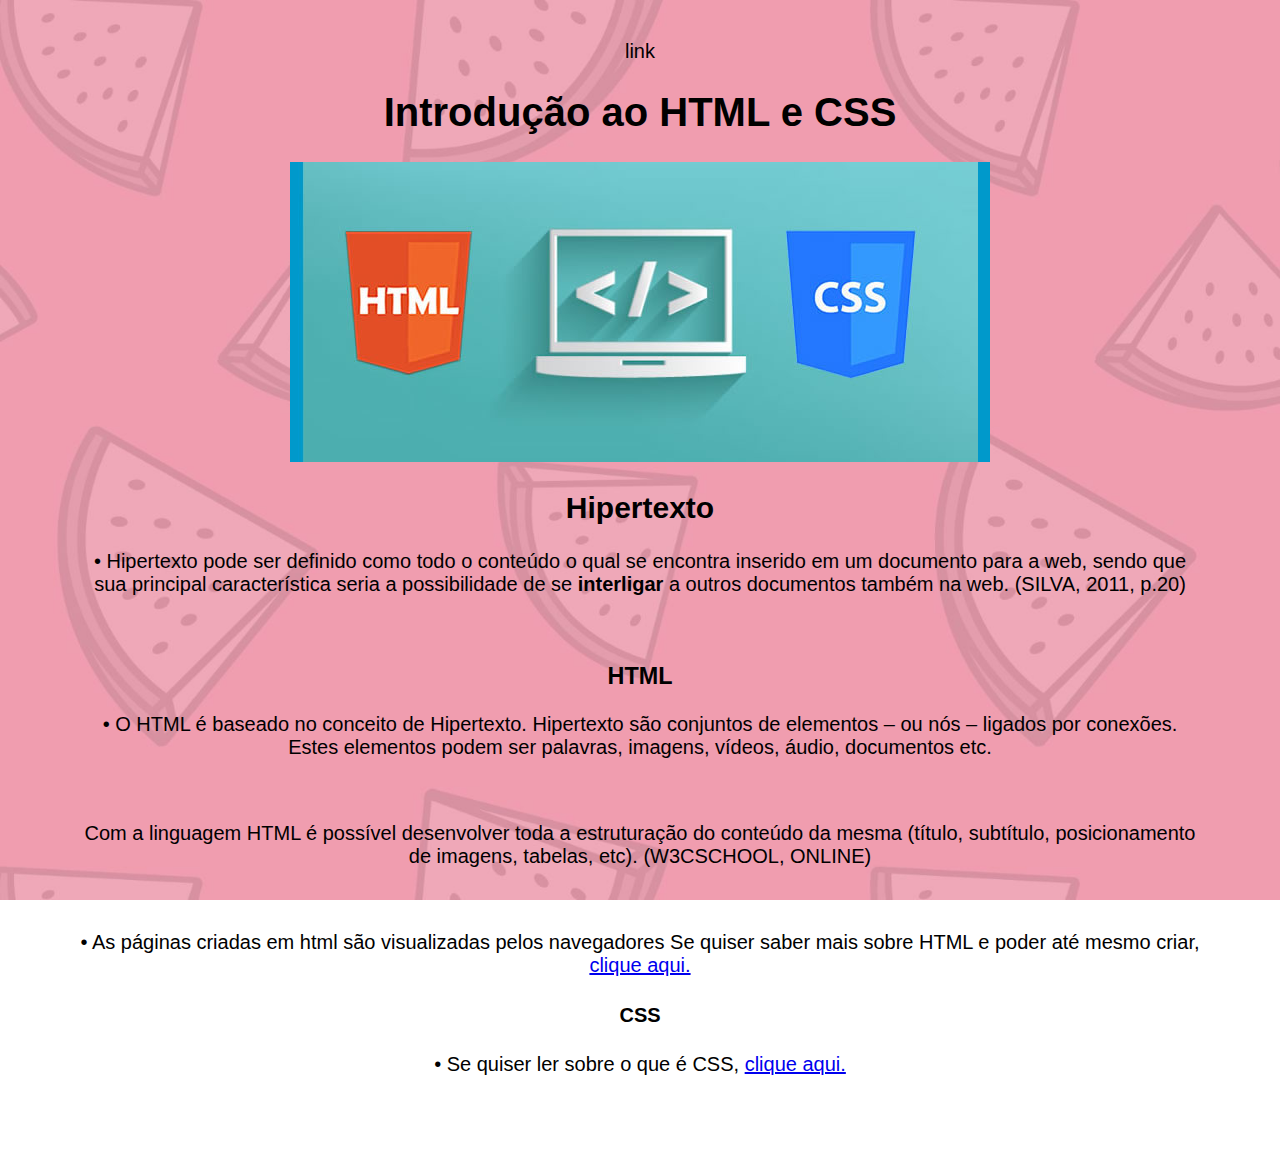
==== index.html @ 790f8611 "Add files via upload" ====
<!DOCTYPE html>
<html lang="pt-br">
<head>
    <meta charset="UTF-8">
    <meta http-equiv="X-UA-Compatible" content="IE=edge">
    <meta name="viewport" content="width=device-width, initial-scale=1.0">
    <link rel="shortcut icon" href="img/Raindropmemory-Merry-Go-Round-Folder-cat.ico" type="image/x-icon">
    link
    <title>Aulas IW</title>
    <link rel="stylesheet" href="style.css">
</head>
<body>
    <h1>Introdução ao HTML e CSS</h1>
    <picture>
        <img src="img/htmlcss.jpg" alt="">
    </picture>
    <br>
    <h2>Hipertexto</h2>
    
        <p> • Hipertexto pode ser definido como todo o conteúdo o qual se encontra inserido em um documento para a web, sendo que sua principal característica seria a possibilidade de se <strong>interligar </strong> a outros documentos também na web. (SILVA, 2011, p.20)
        <!-- o <br> serve para quebrar parágrafos --> <p>
        <br>
    <h3>HTML</h3>
   
        <p> • O HTML é baseado no conceito de Hipertexto. Hipertexto são conjuntos de elementos – ou nós – ligados por conexões. Estes elementos podem ser palavras, imagens, vídeos, áudio, documentos etc.</p>
<br>
  <p>Com a linguagem HTML é possível desenvolver toda a estruturação do conteúdo da mesma (título, subtítulo, posicionamento de imagens, tabelas, etc). (W3CSCHOOL, ONLINE)​</p>
<br>
   <p>
    • As páginas criadas em html são visualizadas pelos navegadores
       Se quiser saber mais sobre HTML e poder até mesmo criar,  <a href="https://www.w3schools.com/html/default.asp" target="_blank" rel="external">clique aqui.</a>
   </p>
 

   <h4>CSS</h4>
   <p> • Se quiser ler sobre o que é CSS, <a href="p2.html" rel="next">clique aqui.</a></p>
</body>
</html>
---- style.css ----
body {
        background-image: url("img/melancia.jpg");
        text-align: center;
        background-repeat: no-repeat;
        background-size: cover;
        background-attachment: fixed;
        font-size: 20px;
        font-family: sans-serif;
        margin: 40px 80px 95px;
       
      }
    h1{ style:"white";

    }
    table {
        width: 100%;
      }
      
      th {
        height: 10px;
      }

      p{
          style:"white";
      }

      .header {
        background-color: #F1F1F1;
        text-align: center;
        padding: 20px;
      }
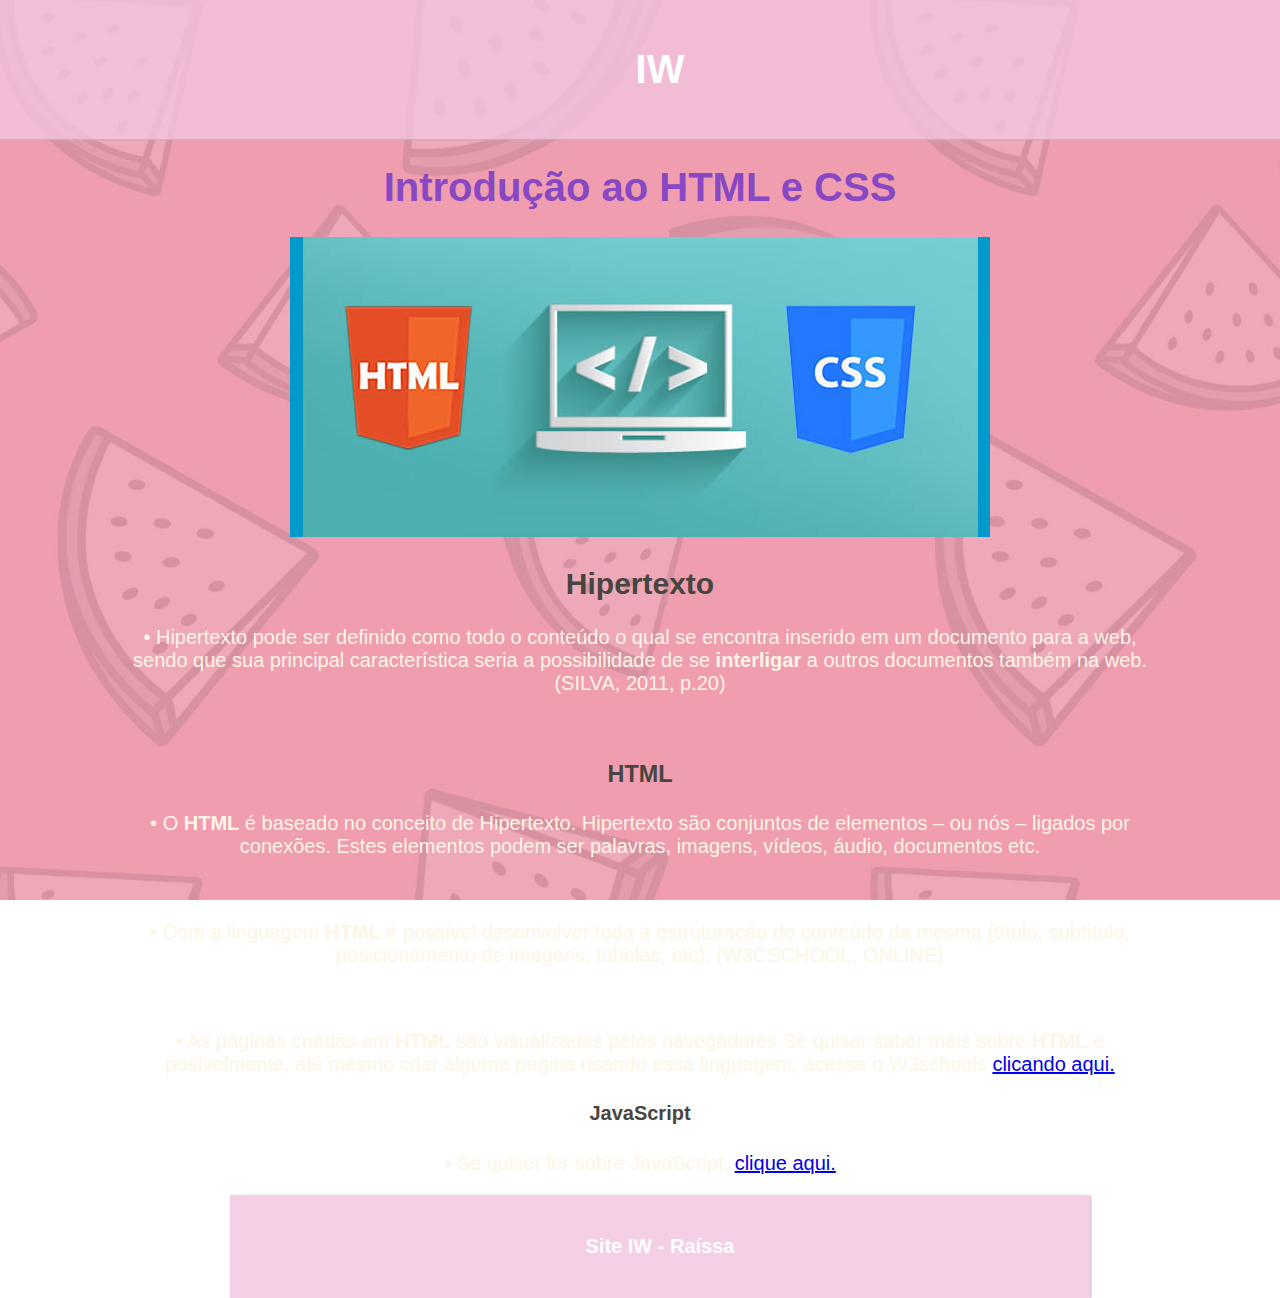
==== commit bf54c5a5: "Add files via upload" ====
--- a/index.html
+++ b/index.html
@@ -1,38 +1,77 @@
 <!DOCTYPE html>
 <html lang="pt-br">
 <head>
+
     <meta charset="UTF-8">
     <meta http-equiv="X-UA-Compatible" content="IE=edge">
     <meta name="viewport" content="width=device-width, initial-scale=1.0">
     <link rel="shortcut icon" href="img/Raindropmemory-Merry-Go-Round-Folder-cat.ico" type="image/x-icon">
-    link
     <title>Aulas IW</title>
     <link rel="stylesheet" href="style.css">
+
 </head>
-<body>
+
+    <body>
+
+        <header>
+            <nav>
+                <h1 style="color:rgb(255, 255, 255)">IW</h1>
+            </nav>
+        </header>
+        <div class="container">
+            <div class="textos">
+<div>
+
     <h1>Introdução ao HTML e CSS</h1>
+    </div>
+         <div class="htmlcss">
     <picture>
-        <img src="img/htmlcss.jpg" alt="">
-    </picture>
-    <br>
+        <img src="img/htmlcss.jpg" title="HTML e CSS" alt="Imagem sobre html e css" style="width: auto; height: auto ">
+     </picture>
+             </div>
+                <div>
     <h2>Hipertexto</h2>
     
         <p> • Hipertexto pode ser definido como todo o conteúdo o qual se encontra inserido em um documento para a web, sendo que sua principal característica seria a possibilidade de se <strong>interligar </strong> a outros documentos também na web. (SILVA, 2011, p.20)
         <!-- o <br> serve para quebrar parágrafos --> <p>
+        
+                 </div>
+            <div>
         <br>
-    <h3>HTML</h3>
+        
+        <h3>HTML</h3>
    
-        <p> • O HTML é baseado no conceito de Hipertexto. Hipertexto são conjuntos de elementos – ou nós – ligados por conexões. Estes elementos podem ser palavras, imagens, vídeos, áudio, documentos etc.</p>
-<br>
-  <p>Com a linguagem HTML é possível desenvolver toda a estruturação do conteúdo da mesma (título, subtítulo, posicionamento de imagens, tabelas, etc). (W3CSCHOOL, ONLINE)​</p>
-<br>
-   <p>
-    • As páginas criadas em html são visualizadas pelos navegadores
-       Se quiser saber mais sobre HTML e poder até mesmo criar,  <a href="https://www.w3schools.com/html/default.asp" target="_blank" rel="external">clique aqui.</a>
-   </p>
+        <p> 
+            • O <strong>HTML</strong> é baseado no conceito de Hipertexto. Hipertexto são conjuntos de elementos – ou nós – ligados por conexões. Estes elementos podem ser palavras, imagens, vídeos, áudio, documentos etc.
+        </p>
+        <br>
+        <p>
+             • Com a linguagem <strong>HTML</strong> é possível desenvolver toda a estruturação do conteúdo da mesma (título, subtítulo, posicionamento de imagens, tabelas, etc). (W3CSCHOOL, ONLINE)
+        ​</p>
+
+        <br>
+
+         <p>
+
+         • As páginas criadas em <strong>HTML</strong> são visualizadas pelos navegadores
+         Se quiser saber mais sobre <strong>HTML</strong> e posívelmente, até mesmo criar alguma página usando essa linguagem, acesse o W3schools <a href="https://www.w3schools.com/html/default.asp" target="_blank" rel="external">clicando aqui.</a> 
+
+        </p>
  
 
-   <h4>CSS</h4>
-   <p> • Se quiser ler sobre o que é CSS, <a href="p2.html" rel="next">clique aqui.</a></p>
+        <h4>JavaScript</h4>
+
+        <p> • Se quiser ler sobre JavaScript, <a href="p2.html" rel="next">clique aqui.</a></p>
+
+         </div>  
+      <div class= "container">
+        <footer>
+
+        <p style="color: white"> <strong>Site IW - Raíssa</strong></p>
+
+        </footer>
+    </div>
+ </div>
+
 </body>
 </html>--- a/style.css
+++ b/style.css
@@ -6,11 +6,14 @@
         background-attachment: fixed;
         font-size: 20px;
         font-family: sans-serif;
-        margin: 40px 80px 95px;
+        margin: 0px 0px 0px;
        
       }
-    h1{ style:"white";
-
+    h1{ color:#8848c4;
+    }
+    p{
+        color: oldlace;
+        text-align:center;
     }
     table {
         width: 100%;
@@ -22,10 +25,51 @@
 
       p{
           style:"white";
+          text-align:center;
       }
 
       .header {
-        background-color: #F1F1F1;
+        position:absolute;
+        background-color: #ffffff;
         text-align: center;
+        margin: 0px 0px 0px;
+        text-align:center;
+      }
+      table, th, td {
+        border: 1px solid black;
+        color: rgb(255, 255, 255);
+      }
+      h2,h3,h4{
+          color: rgb(70, 69, 64);
+          text-align:center;
+      }
+
+      .container{
+        width: 80%;
+        margin-left: auto;
+        margin-right: auto;
+        margin-bottom: auto;
+        margin-top: auto ;
+
+    }
+
+    header, footer{
+        width: 100%;
+        margin: 0px 0px 0px;
+        background-color: #f3c3e0cc;
         padding: 20px;
-      }+        box-shadow: 1px 1px 2px rgb(204, 172, 201);
+        text-align: center
+    }
+    
+  
+    .footer{
+      width: 100%;
+      position:absolute;
+      background-color: #ffffff;
+      text-align: center;
+      margin: 0px 0px 0px;
+      text-align:center;
+      bottom: 0px;
+        
+    }
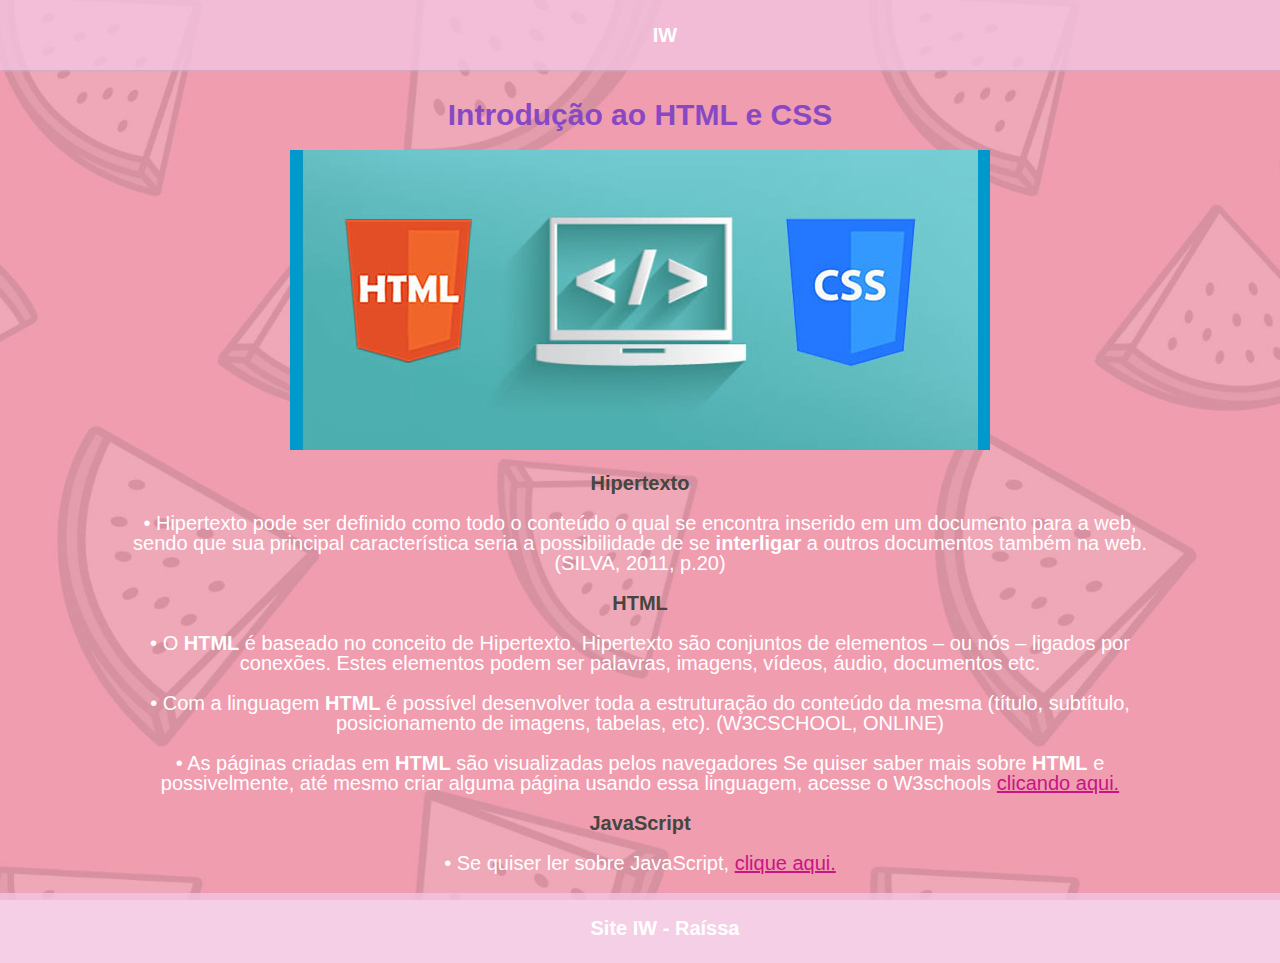
==== commit ea5f991c: "Add files via upload" ====
--- a/index.html
+++ b/index.html
@@ -7,6 +7,7 @@
     <meta name="viewport" content="width=device-width, initial-scale=1.0">
     <link rel="shortcut icon" href="img/Raindropmemory-Merry-Go-Round-Folder-cat.ico" type="image/x-icon">
     <title>Aulas IW</title>
+    <link rel="stylesheet" href ="reset.css">
     <link rel="stylesheet" href="style.css">
 
 </head>
@@ -15,63 +16,82 @@
 
         <header>
             <nav>
-                <h1 style="color:rgb(255, 255, 255)">IW</h1>
+                <h1 style="color:rgb(255, 255, 255)"><strong>IW</strong></h1>
             </nav>
         </header>
-        <div class="container">
-            <div class="textos">
+
+         <div class="container">
+    <div class="textos">
+
 <div>
 
-    <h1>Introdução ao HTML e CSS</h1>
-    </div>
-         <div class="htmlcss">
+    <h1 style="font-size: 30px"><br> <strong>Introdução ao HTML e CSS</strong> <br></h1>
+</div>
+
+<div class="htmlcss">
     <picture>
+        <br>
         <img src="img/htmlcss.jpg" title="HTML e CSS" alt="Imagem sobre html e css" style="width: auto; height: auto ">
      </picture>
-             </div>
-                <div>
-    <h2>Hipertexto</h2>
+
+</div>
+
+<div>
+    <h2><br><strong>Hipertexto</strong><br></h2>
     
-        <p> • Hipertexto pode ser definido como todo o conteúdo o qual se encontra inserido em um documento para a web, sendo que sua principal característica seria a possibilidade de se <strong>interligar </strong> a outros documentos também na web. (SILVA, 2011, p.20)
+        <p><br> • Hipertexto pode ser definido como todo o conteúdo o qual se encontra inserido em um documento para a web, sendo que sua principal característica seria a possibilidade de se <strong>interligar </strong> a outros documentos também na web. (SILVA, 2011, p.20)
         <!-- o <br> serve para quebrar parágrafos --> <p>
         
-                 </div>
-            <div>
+</div>
+
+<div>
         <br>
         
-        <h3>HTML</h3>
-   
+        <h3><strong>HTML</strong></h3>
+        <br>
         <p> 
             • O <strong>HTML</strong> é baseado no conceito de Hipertexto. Hipertexto são conjuntos de elementos – ou nós – ligados por conexões. Estes elementos podem ser palavras, imagens, vídeos, áudio, documentos etc.
         </p>
         <br>
+</div>
+
+<div>
         <p>
              • Com a linguagem <strong>HTML</strong> é possível desenvolver toda a estruturação do conteúdo da mesma (título, subtítulo, posicionamento de imagens, tabelas, etc). (W3CSCHOOL, ONLINE)
         ​</p>
 
         <br>
 
+</div>
+
+<div>
          <p>
 
          • As páginas criadas em <strong>HTML</strong> são visualizadas pelos navegadores
-         Se quiser saber mais sobre <strong>HTML</strong> e posívelmente, até mesmo criar alguma página usando essa linguagem, acesse o W3schools <a href="https://www.w3schools.com/html/default.asp" target="_blank" rel="external">clicando aqui.</a> 
+         Se quiser saber mais sobre <strong>HTML</strong> e possivelmente, até mesmo criar alguma página usando essa linguagem, acesse o W3schools <a title="W3" style="color:mediumvioletred" href="https://www.w3schools.com/html/default.asp" target="_blank" rel="external"><i>clicando aqui.</i></a> 
 
         </p>
+
+</div>
+
+<div>
  
 
-        <h4>JavaScript</h4>
+        <h4><br><strong>JavaScript</strong></h4>
+        <br>
 
-        <p> • Se quiser ler sobre JavaScript, <a href="p2.html" rel="next">clique aqui.</a></p>
+        <p> • Se quiser ler sobre JavaScript, <a title="Página 2: JavaScript" style="color:mediumvioletred" href="p2.html" rel="next"><i>clique aqui.</i></a> </p>
 
-         </div>  
-      <div class= "container">
-        <footer>
+        <br>
 
-        <p style="color: white"> <strong>Site IW - Raíssa</strong></p>
+</div>     
+        </div>
+            </div>
 
-        </footer>
-    </div>
- </div>
+<footer>
 
+    <p style="color: white"> <strong>Site IW - Raíssa</strong></p>
+
+</footer>
 </body>
 </html>--- a/style.css
+++ b/style.css
@@ -6,15 +6,27 @@
         background-attachment: fixed;
         font-size: 20px;
         font-family: sans-serif;
-        margin: 0px 0px 0px;
-       
-      }
-    h1{ color:#8848c4;
+        margin: 0px 0px;
+        overflow-x: hidden;
+        
+        }
+
+  strong{
+
+    font-weight: bolder;
     }
+
+    h1{ 
+      
+      font-size: 20;
+      color:#8848c4;
+    }
+
     p{
-        color: oldlace;
+        color: rgb(255, 255, 255);
         text-align:center;
     }
+
     table {
         width: 100%;
       }
@@ -28,17 +40,12 @@
           text-align:center;
       }
 
-      .header {
-        position:absolute;
-        background-color: #ffffff;
-        text-align: center;
-        margin: 0px 0px 0px;
-        text-align:center;
-      }
+      
       table, th, td {
         border: 1px solid black;
         color: rgb(255, 255, 255);
       }
+
       h2,h3,h4{
           color: rgb(70, 69, 64);
           text-align:center;
@@ -48,28 +55,14 @@
         width: 80%;
         margin-left: auto;
         margin-right: auto;
-        margin-bottom: auto;
-        margin-top: auto ;
-
-    }
+       }
 
     header, footer{
         width: 100%;
         margin: 0px 0px 0px;
         background-color: #f3c3e0cc;
-        padding: 20px;
+        padding: 25px;
         box-shadow: 1px 1px 2px rgb(204, 172, 201);
         text-align: center
     }
-    
   
-    .footer{
-      width: 100%;
-      position:absolute;
-      background-color: #ffffff;
-      text-align: center;
-      margin: 0px 0px 0px;
-      text-align:center;
-      bottom: 0px;
-        
-    }
